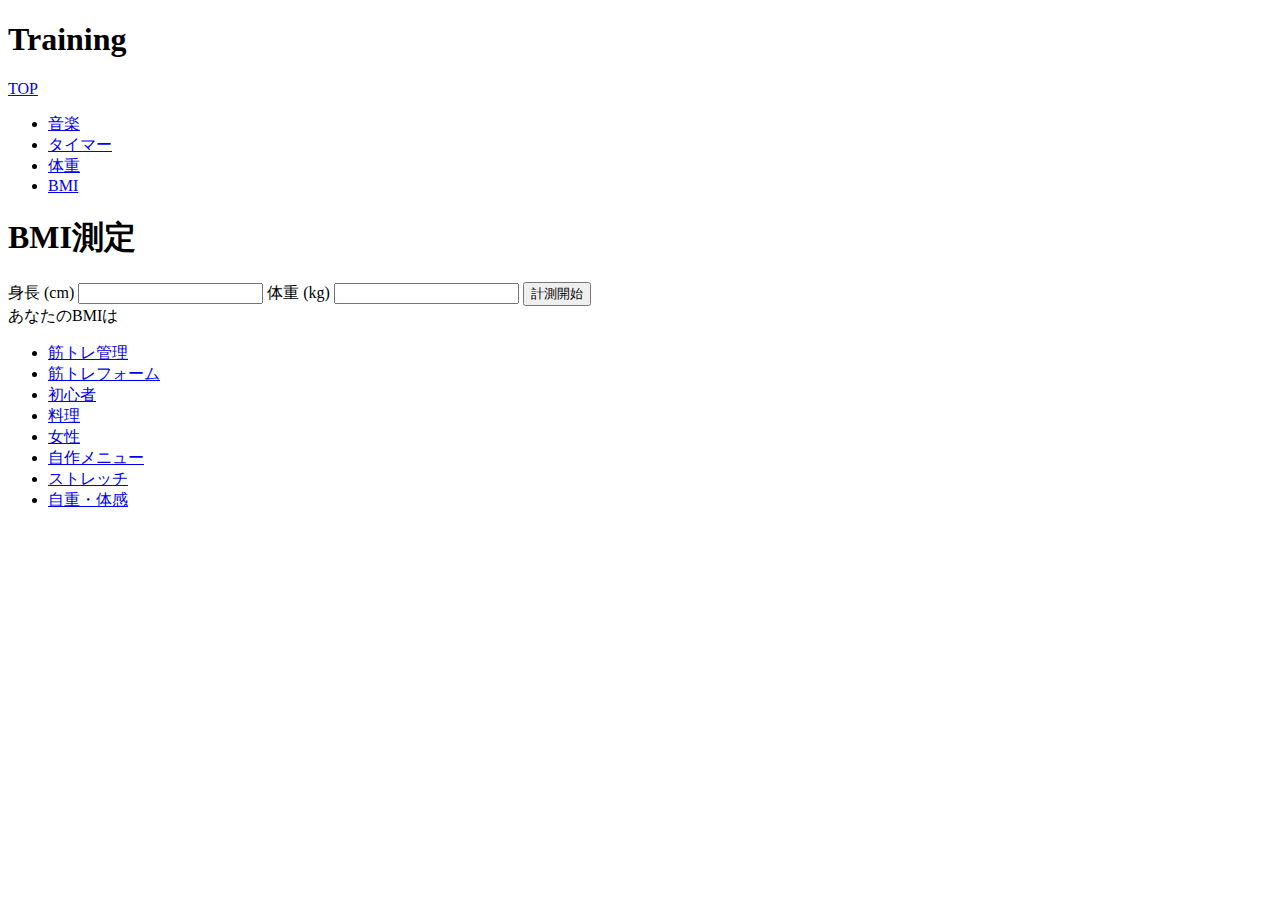
==== BMI.html @ 86fb7d94 "Add files via upload" ====
<!DOCTYPE html>
<html lang="ja">
<head>
    <meta charset="UTF-8">
    <meta name="viewport" content="width=device-width, initial-scale=1.0">
    <script src="//code.jquery.com/jquery-1.12.1.min.js"></script>
    <link rel="stylesheet" href="style.css">
    <title>BMI測定</title>
</head>
<body>
    <header>
        <h1>Training<span></span></h1>
        <div class="head_top_btn"><a href="index.html">TOP</a></div>
        <div class="hunbarger">
            <div class="pan"></div>
            <div class="meet"></div>
            <div class="pan"></div>
        </div>
    </header>
    <main>
        <ul class="top_menu">
            <li><a href="#" class="current">音楽</a></li>
            <li><a href="#">タイマー</a></li>
            <li><a href="#">体重</a></li>
            <li><a href="BMI.html">BMI</a></li>
            <span></span>
        </ul>

        <h1 class="BMI_h1">BMI測定</h1>
        <div class="BMI_main_content">
            <label for="height">身長 (cm)</label>
            <input id="height" type="text" value="">
            <label for="weight">体重 (kg)</label>
            <input id="weight" type="text" value="">
            <input id="button-submit" type="submit" value="計測開始">
            <div class="BMI">
                あなたのBMIは
            </div>
            <div id="bmi-output"></div>
        </div>

        <ul class="ul_p">
            <div class="li_1">
                <li class="li_c strong_li_c"><a href="strong.html" class="strong_weight">筋トレ管理</a></li>            
            </div>
            <div class="li_1">
                <li class="li_c form_li_c"><a href="form.html" class="form_form">筋トレフォーム</a></li>                
            </div>
            <div class="li_1">
                <li class="li_c biggner_li_c"><a href="biggner.html" class="biggner_biggner">初心者</a></li>         
            </div>
            <div class="li_1">
                <li class="li_c cook_li_c"><a href="cook.html" class="cook_li">料理</a></li>                
            </div>
            <div class="li_1">
                <li class="li_c woman_li_c"><a href="woman.html" class="woman_woman">女性</a></li>               
            </div>
            <div class="li_1">
                <li class="li_c origin_li_c"><a href="origin.html" class="origin_origin">自作メニュー</a></li>               
            </div>
            <div class="li_1">
                <li class="li_c stretch_li_c"><a href="stretch.html" class="stretch stretch_stretch">ストレッチ</a></li>               
            </div>
            <div class="li_1">
                <li class="li_c own_wg_li_c"><a href="own_wg.html" class="own_wg own_wg_own_wg">自重・体感</a></li>
            </div>
    </ul>
    </main>

    <p class="fi"></p>


    <script src="BMI.js"></script>
    <script src="main.js"></script>
    <script src="jq.js"></script>

</body>
</html>
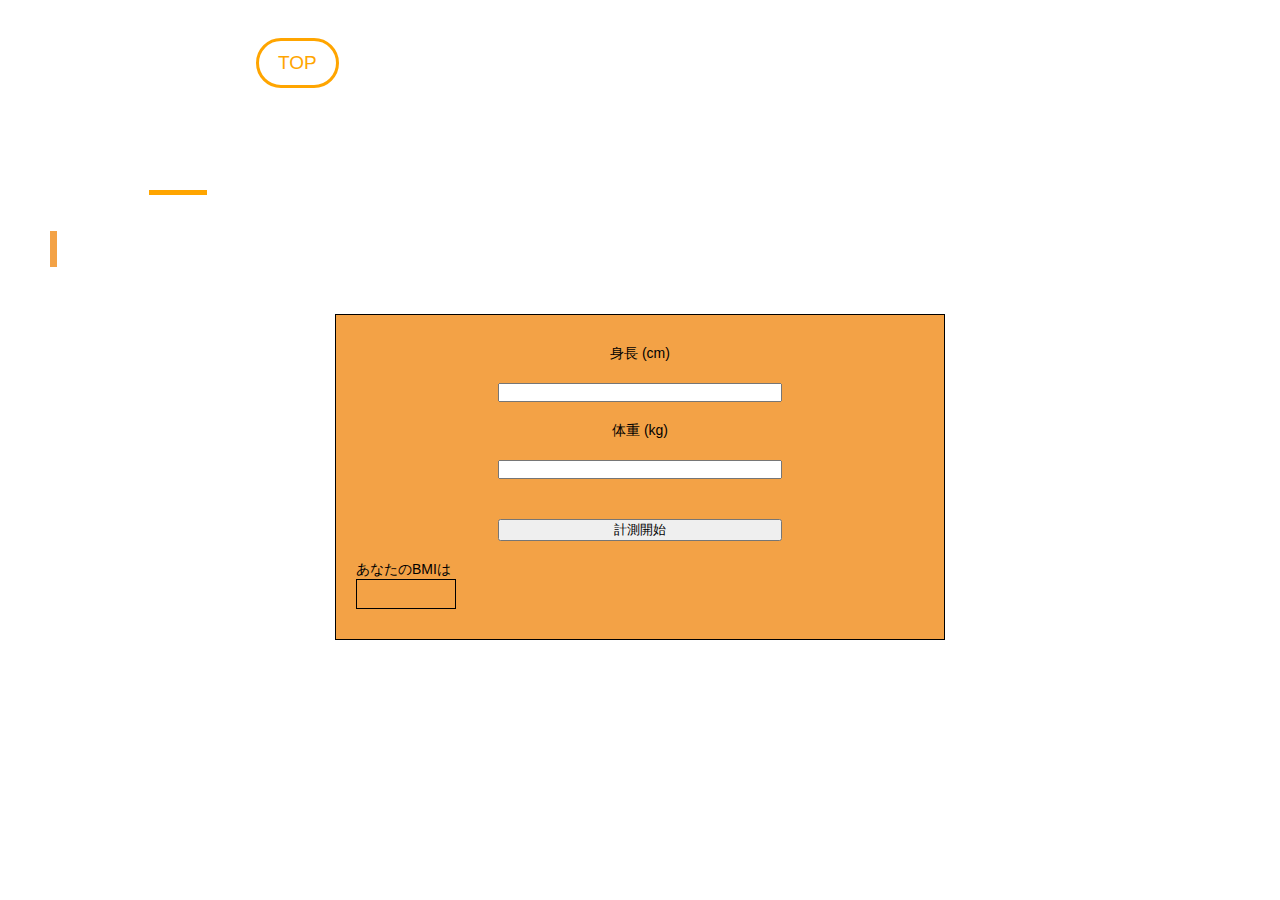
==== commit 15109fca: "Add files via upload" ====
--- a/BMI.html
+++ b/BMI.html
@@ -4,6 +4,7 @@
     <meta charset="UTF-8">
     <meta name="viewport" content="width=device-width, initial-scale=1.0">
     <script src="//code.jquery.com/jquery-1.12.1.min.js"></script>
+    <link rel="stylesheet" href="https://miyatashuuya.github.io/portfolio.github.io/style.css"/>
     <link rel="stylesheet" href="style.css">
     <title>BMI測定</title>
 </head>
--- a/style.css
+++ b/style.css
@@ -0,0 +1,1317 @@
+
+/* レスポンシブ　対応 */
+
+@media screen and (max-width: 800px) {
+* {
+    padding: 0;
+    margin: 0;
+    box-sizing: border-box;
+}
+.fi {
+    width: 100%;
+    height: 100vh;
+    background-image: url(images/DSC_6029.jpg);
+    background-size: cover;
+    position: fixed;
+    z-index: -3;
+    /* padding-bottom: 400px; */
+}
+
+ul {
+    list-style: none;
+}
+
+.ul_p {
+    list-style: none;
+    display: flex;
+    /* margin-right: 700px; */
+    flex-wrap: wrap;
+    /* clip-path: circle(100px at 0% -50%);
+    -webkit-clip-path: circle(100px at 0% -50%); */
+    transition: all .45s ease-in-out;
+    transform: translateX(-100%);
+    background: #fff;
+    justify-content: center;
+    list-style: none;
+    opacity: 0;
+    position: absolute;
+    top: 180px;
+    left: 0;
+    right: 0;
+    background: #666;
+    width: 100%;
+    /* 仮のpadding */
+    /* padding-bottom: 100%; */
+    padding-bottom: 30px;
+}
+
+.open {
+    /* clip-path: circle(1400px at 100% );
+    -webkit-clip-path: circle(1400px at 90%); */
+    transform: translateY(0);
+    opacity: 1;
+    display: flex;
+    justify-content: center;
+    width: 100%;
+}
+.ul_p > .li_1 > .li_c > a {
+    text-decoration: none;
+    color: #fff;
+    letter-spacing: 0;
+    font-size: 15px;
+    font-weight: bold;
+}
+
+header {
+    /* 後でコメントアウトを解除する */
+    position: absolute;
+    top: 0;
+    left: 0;
+    right: 0;
+    z-index: 2;
+}
+
+header h1 {
+    /* background: rgb(255, 136, 0); */
+    color: #fff;
+    height: 13vh;
+    display: flex;
+    align-items: center;
+    justify-content: flex-start;
+    padding-left: 50px;
+    font-size: 35px;
+}
+
+header > h1 > span {
+    font-size: 20px;
+    display: flex;
+    margin-top: auto;
+    margin-bottom: 25px;
+    color: #fff;
+}
+
+.head_top_btn {
+    position: absolute;
+    top: 2rem;
+    right: 5.5rem; 
+}
+.head_top_btn a {
+    color: #fff;
+    text-decoration: none;
+    font-size: 19px;
+}
+
+/* ハンバーガー */
+header .hunbarger {
+    position: fixed;
+    top: 2rem;
+    right: 2rem;
+    width: 2rem;
+    height: 2rem;
+    cursor: pointer;
+    z-index: 2;
+    opacity: 1;
+    /* transform: translate(-5%,-50%); */
+}
+
+header .pan,.meet {
+    width: 100%;
+    height: 0.25rem;
+    content: "";
+    background: #fff;
+    margin: 5px 0;
+    opacity: 1;
+
+}
+/* ハンバーガー */
+
+
+/* メイン */
+body > main {
+    position: absolute;
+    width: 100%;
+    top: 0;
+    left: 0;
+    right: 0;
+    height: 0;
+}
+
+/* アニメーションヘッド */
+.top_menu {
+    display: flex;
+    justify-content: space-around;
+    margin: 70px auto 30px;
+    position: relative; 
+}
+.top_menu > li {
+    margin-top: 30px;
+    padding: 20px;
+}
+
+.top_menu a {
+    text-decoration:none; 
+    padding:10px; 
+    color:#fff; 
+}
+
+.top_menu span {
+    background:orange;
+     height:5px;
+     display:block;
+     position:absolute;
+     top: 90px;
+     width:50px;
+     left:0
+    }
+/* アニメーションヘッド */
+
+
+
+/* ul */
+.li_1 {
+    display: flex;
+    /* justify-content: space-around; */
+    height: 150px;
+    width: 150px;
+    margin: 10px;
+    align-items: center; 
+}
+
+.li_c > .cook_li {
+    background-image: url(images/food.webp);
+    background-size: 100% 100%;
+    background-repeat: no-repeat;
+    color: #fff;
+    letter-spacing: 10px;
+    font-size: 20px;
+}
+.li_c > .strong_weight {
+    background-image: url(images/kannri.webp);
+    background-size: 100% 100%;
+    background-repeat: no-repeat;
+    color: rgb(170, 255, 73);
+    letter-spacing: 10px;
+    font-size: 20px;
+}
+.li_c > .form_form {
+    background-image: url(images/form.webp);
+    background-size: 100% 100%;
+    background-repeat: no-repeat;
+    color: rgb(170, 255, 73);
+    letter-spacing: 10px;
+    font-size: 20px;
+}
+.li_c > .biggner_biggner {
+    background-image: url(images/biggner.webp);
+    background-size: 100% 100%;
+    background-repeat: no-repeat;
+    color: rgb(170, 255, 73);
+    letter-spacing: 10px;
+    font-size: 20px;
+}
+.li_c > .woman_woman {
+    background-image: url(images/woman.webp);
+    background-size: 100% 100%;
+    background-repeat: no-repeat;
+    color: rgb(170, 255, 73);
+    letter-spacing: 10px;
+    font-size: 30px;
+}
+.li_c > .origin_origin {
+    background-image: url(images/origin.webp);
+    background-size: 100% 100%;
+    background-repeat: no-repeat;
+    color: rgb(170, 255, 73);
+    letter-spacing: 10px;
+    font-size: 30px;
+}
+.li_c > .stretch_stretch {
+    background-image: url(images/stretch.webp);
+    background-size: 100% 100%;
+    background-repeat: no-repeat;
+    color: rgb(170, 255, 73);
+    letter-spacing: 10px;
+    font-size: 30px;
+}
+.li_c > .own_wg_own_wg {
+    background-image: url(images/zisaku.webp);
+    background-size: 100% 100%;
+    background-repeat: no-repeat;
+    color: rgb(170, 255, 73);
+    letter-spacing: 10px;
+    font-size: 30px;
+}
+
+.li_c {
+    background: rgb(255, 255, 255);
+    margin-top: 30px;
+    text-align: center;
+    display: flex;
+    flex-direction: column;
+    justify-content: center;
+    width: 100%;
+    height: 100%;
+}
+
+.ul_p a {
+    text-decoration: none;
+    width: 170px;
+    height: 150px;
+    position: relative;
+    display: flex;
+    flex-direction: column;
+    align-items: center;
+    justify-content: flex-end;
+    font-size: 19px;
+    padding-right: 10px;
+    
+}
+/* ul */
+.index_h1 {
+    text-align: center;
+    color:rgb(255, 136, 0);
+}
+
+.index_title_h2 {
+    position: relative;
+    margin: 30px 0 30px 25px;
+    color: #fff;
+    letter-spacing: 1px;
+    font-weight: 100;
+}
+.index_title_h2::before {
+    content: "";
+    width: 6px;
+    height: 27px;
+    background: rgb(255, 136, 0);
+    position: absolute;
+    top: 3px;
+    left: -10px;
+}
+
+.strong_h2 {
+    color: #fff;
+}
+
+.index_content > p {
+    padding:17px ;
+    background:rgba(247, 132, 0, 0.527);
+    color: #fff;
+    width:85%;
+    margin: 50px auto;
+    border-radius: 10px;
+    border: 0px solid;
+    box-shadow: 0px 0px 20px 0px rgb(255 145 0);}
+
+
+/* strong.html */
+
+.strong_P {
+    background: #aaa;
+    width: 80%;
+    height: 300px;
+    margin: 100px auto 0;
+    padding: 30px 0 0;
+    border-radius:10px;
+    display: flex;
+    flex-direction: column;
+    align-items: center;
+}
+.strong_P span {
+    font-size:19px;
+}
+
+.strong_h2::before {
+    content: "";
+    width: 6px;
+    height: 27px;
+    background: rgb(255, 136, 0);
+    position: absolute;
+    top: 3px;
+    left: -10px;
+}
+.strong_h2 {
+    margin-left: 30px;
+    position: relative;
+    display: block;
+    width: 170px;
+}
+
+/* strong.html */
+
+/* form.html */
+.form_h2::before {
+    content: "";
+    width: 6px;
+    height: 27px;
+    background: rgb(255, 136, 0);
+    position: absolute;
+    top: 3px;
+    left: -10px;
+}
+.form_h2 {
+    margin-left: 30px;
+    position: relative;
+    display: block;
+    width: 240px;
+    color: #fff;
+}
+
+.sample > .aaa {
+    width: 60vw;
+    height: 200px;
+    background: #fff;;
+    margin: 30px 30px;
+    border: 1px solid #000
+}
+
+.form_flex {
+    display: flex;
+}
+
+.form_ul > p {
+    border-bottom: 1px solid #fff;
+    padding-bottom: 10px;
+    margin: 25px 0 40px;
+    color:rgb(243, 162, 70);
+}
+
+.form_ul {
+    color: #fff;
+}
+
+.form_side_nav .form_li a {
+    text-decoration: none;
+    color: #fff;
+    border: 1px solid ;
+    padding: 5px 15px;
+    display: flex;
+    justify-content: flex-start;
+    background: #aaa;
+}
+/* .form_side_nav .form_li a:hover {
+    background: #fff;
+    color: orange;
+} */
+.form_side_nav .form_li a:active {
+    background:  rgb(255, 136, 0);
+    color: #fff;
+}
+
+.form_side_nav .form_li {
+    margin: 25px 5px;
+}
+
+/* form.html */
+
+/* biggner.html */
+.biggner_h2 {
+    margin-left: 30px;
+    position: relative;
+    display: block;
+    width: 400px;
+    color: #fff;
+}
+.biggner_h2::before {
+    content: "";
+    width: 6px;
+    height: 27px;
+    background: rgb(255, 136, 0);
+    position: absolute;
+    top: 3px;
+    left: -10px;
+}
+
+.biggner_main > .main_p{
+    letter-spacing: 1px;
+    text-align: center;
+    padding: 40px;
+    color: #fff;
+    border: none;
+    border-radius: 5px;
+    box-shadow: 0px 0px 20px 0px rgb(255 145 0);
+    width: 80vw;
+    background:rgba(247, 132, 0, 0.527);
+    margin: 40px auto 0;
+}
+.biggner_main > .main_p > span {
+    color: red;
+    font-size: 19px;
+    background: linear-gradient(transparent 50%, yellow 50%);
+}
+
+.biggner_main .sb_p {
+    letter-spacing: 1px;
+    text-align: center;
+    padding: 40px;
+    color: #fff;
+    border: none;
+    border-radius: 5px;
+    width: 80vw;
+    background:rgba(247, 132, 0, 0.527);
+    margin: 40px auto 0;
+}
+/* biggner.html */
+
+
+/* cook.html */
+
+.cook_content > h2 {
+    margin-left: 30px;
+    position: relative;
+    display: block;
+    width: 400px;
+    color: #fff;
+}
+.cook_content > h2::before {
+    content: "";
+    width: 6px;
+    height: 27px;
+    background: rgb(255, 136, 0);
+    position: absolute;
+    top: 3px;
+    left: -10px;
+}
+
+.gen_zou_flex {
+    display: flex;
+    flex-direction: column;
+    margin-top: 30px;
+}
+
+.cook_a {
+    margin: 40px 40px 40px 50px;
+}
+
+.gen_zou_flex > .cook_a > a  {
+    text-decoration: none;
+    color: #fff;
+    font-size: 18px;
+    font-weight: 100;
+}
+
+/* cook.html */
+
+
+/* BMI */
+* {
+    color: #000;
+}
+
+.BMI_h1 {
+    color: #fff;
+    margin-left: 35px;
+    margin-bottom: 50px;
+    position: relative;
+}
+.BMI_h1::before {
+    content: "";
+    width: 7px;
+    height: 36px;
+    background:rgb(243, 162, 70);
+    position: absolute;
+    top: 5px;
+    left:-15px;
+}
+main {
+    color: #000;
+}
+.BMI_main_content {
+    display: flex;
+    flex-direction: column;
+    border: 1px solid;
+    background:rgb(243, 162, 70);
+    width: 80%;
+    padding: 30px 20px;
+    margin: 0 auto;
+}
+.BMI_main_content > label {
+    color: #000;
+}
+.BMI_main_content > input {
+    margin: 20px;
+
+}
+.BMI_main_content > .BMI {
+    color: #000;
+}
+.BMI_main_content > #bmi-output {
+    border: 1px solid;
+    height: 30px;
+    padding: 3px 10px;
+    width: 100px;
+}
+
+/* BMI */
+
+/* 音楽 */
+header > .music {
+    position: absolute;
+    top: -50px;
+    width: 100%;
+}
+
+.music > .music_c > iframe{
+    height: 80%;
+    width:40%;
+    margin: 30px 10px 50px 60px;
+    border: 1px solid #000;
+}
+/* 音楽 */
+
+/* 診断 */
+
+
+
+body {
+    background-image: url(images/https://raw.githubusercontent.com/miyatashuuya/portfolio.github.io/main/th__MG_9484_new.webp);
+    background-size: cover;
+    font-size: 14px;
+    font-family: Verdana, sans-serif;
+  }
+  
+  .container {
+    width: 450px;
+    margin: 100px auto;
+    background:#aaa;
+    padding: 16px;
+    position: relative;
+  }
+  h1 {
+    color: #fff;
+  }
+  
+  #question {
+    margin-bottom: 16px;
+    font-weight: bold;
+  }
+  
+  #choices {
+    list-style: none;
+    padding: 0;
+    margin-bottom: 16px;
+  }
+  
+  #choices > li {
+    border: 1px solid #ccc;
+    border-radius: 4px;
+    padding: 10px;
+    margin-bottom: 10px;
+    cursor: pointer;
+    user-select: none;
+  }
+  
+  /* #choices > li:hover {
+    background: #f8f8f8;
+  } */
+  
+  #choices > li.good {
+    background: #ee5353;
+    border-color: #ff0000;
+    color: #fff;
+    font-weight: bold;
+  }
+  #choices > li.great {
+    background: #ee5353;
+    border-color: #ff0000;
+    color: #fff;
+    font-weight: bold;
+  }
+  
+  #choices > li.oh_my {
+    background: #ee5353;
+    border-color: #ff0000;
+    color: #fff;
+    font-weight: bold;
+  }
+  #choices > li.parfect {
+    background: #ee5353;
+    border-color: #ff0000;
+    color: #fff;
+    font-weight: bold;
+  }
+  
+  #choices > li.good::after {
+    content: '...Good!';
+  }
+  #choices > li.great::after {
+    content: '...Great!';
+  }
+  
+  #choices > li.oh_my::after {
+    content: '...Oh MyGod!';
+  }
+  
+  #choices > li.parfect::after {
+    content: '...You Can Do It!';
+  }
+  
+  #btn, #result > a {
+    background: #3498db;
+    padding: 8px;
+    border-radius: 4px;
+    cursor: pointer;
+    text-align: center;
+    color: #fff;
+    box-shadow: 0 4px 0 #2880b9;
+  }
+  
+  #btn.disabled {
+    background: #ccc;
+    box-shadow: 0 4px 0 #bbb;
+    opacity: 0.7;
+  }
+  
+  #result {
+    position: absolute;
+    width: 300px;
+    background: #fff;
+    padding: 30px;
+    box-shadow: 0 4px 8px rgba(0, 0, 0, 0.2);
+    top: 50px;
+    left: 0;
+    right: 0;
+    margin: 0 auto;
+    border-radius: 4px;
+    text-align: center;
+    transition: 0.4s;
+  }
+  
+  #result.hidden {
+    transform: translateY(-600px);
+  }
+  
+  #result > p {
+    font-size: 24px;
+  }
+  
+  #result > a {
+    display: block;
+    text-decoration: none;
+  }
+
+  
+  
+/* 診断 */
+
+}
+/* レスポンシブ　対応 */
+
+
+/* 800以上 */
+@media screen and (min-width: 800px) {
+    
+* {
+    padding: 0;
+    margin: 0;
+    box-sizing: border-box;
+}
+
+/* ul */
+ul {
+    list-style: none;
+}
+
+.ul_p {
+    position: absolute;
+    top: 3.5rem;
+    left: 10rem;
+    display: flex;
+    justify-content: center;
+    width: 100%;
+    background-repeat: no-repeat;
+    background-size: cover;
+}
+
+.ul_p a {
+    width: 100%;
+    position: relative;
+    display: flex;
+    flex-direction: column;
+    align-items: center;
+    justify-content: flex-end;
+    font-size: 13px;
+    font-weight: 600;
+    text-decoration: none;
+    color: #fff;
+    padding: 5px 25px;
+}
+.ul_p a:hover {
+    background: #fff;
+    color: orange;
+}
+
+.li_1 {
+    display: flex;
+    align-items: center;
+    border-right: 1px solid #fff;
+
+}
+.strong_li_c {
+    border-left: 1px solid #fff;
+
+}
+
+.li_c {
+    /* margin-top: 30px; */
+    text-align: center;
+    display: flex;
+    justify-content: center;
+}
+/* ul */
+
+
+header h1 {
+    color: #fff;
+    height: 13vh;
+    display: flex;
+    align-items: center;
+    justify-content: flex-start;
+    padding-left: 50px;
+    font-size: 35px;
+    z-index: 2;
+    position: absolute;
+    top: 1rem;
+    left:1rem;
+}
+
+header > h1 > span {
+    font-size: 20px;
+    display: flex;
+    margin-top: auto;
+    margin-bottom: 25px;
+    color: #fff;
+}
+
+.head_top_btn {
+    position: absolute;
+    top: 3.3rem;
+    left: 16rem;
+    z-index: 2;
+}
+.head_top_btn a {
+    color: orange;
+    text-decoration: none;
+    font-size: 19px;
+    border-radius: 50px;
+    border: 3px solid;
+    padding: 0.6em 1.0em;
+}
+.head_top_btn a:hover {
+    background: orange;
+    color: #fff;
+    border: 3px solid #fff;;
+}
+
+
+
+/* メイン */
+body > main {
+    background-position: center center;
+    background-repeat: no-repeat;
+    background-size: cover;
+    /* background-image: url(images/DSC_6029.jpg); */
+    position: absolute;
+    width: 100%;
+    top: 0;
+    left: 0;
+    right: 0;
+    padding: 30px;
+}
+
+/* アニメーションヘッド */
+.top_menu {
+    list-style: none;
+    display: flex;
+    justify-content: space-around;
+    margin: 70px auto 30px;
+    position: relative; 
+    /* background: #fff; */
+}
+.top_menu > li {
+    margin-top: 30px;
+    padding: 20px;
+    font-size: 19px;
+}
+
+.top_menu a {
+    text-decoration:none; 
+    padding:10px; 
+    color:#fff; 
+}
+
+.top_menu span {
+    background:orange;
+     height:5px;
+     display:block;
+     position:absolute;
+     top: 90px;
+     width:50px;
+     left:0
+    }
+/* アニメーションヘッド */
+
+
+.index_h1 {
+    text-align: center;
+    color:rgb(255, 136, 0);
+}
+
+.index_title_h2 {
+    position: relative;
+    margin: 20px 0 0px 80px;
+    color: #fff;
+    letter-spacing: 1px;
+    font-weight: 700;
+    font-size: 2.1rem;
+}
+.index_title_h2::before {
+    content: "";
+    width: 6px;
+    height: 47px;
+    background: rgb(255, 136, 0);
+    position: absolute;
+    top: 3px;
+    left: -15px;
+}
+
+.index_content > p {
+    width: 50%;
+    padding:30px ;
+    background:rgba(247, 132, 0, 0.527);
+    color: #fff;
+    width:85%;
+    /* margin: 50px auto; */
+    margin:  auto;
+    /* border-radius: 10px; */
+    /* border: 0px solid; */
+    /* box-shadow: 0px 0px 20px 0px rgb(255 145 0); */
+}
+
+.index_content >.index_title_p {
+    width: 70%;
+    margin-top: 20px;
+    /* border-radius: 10px;  */
+    border-top: 10px solid;
+    border-left: 10px solid;
+    border-right: 10px solid;
+    /* box-shadow: 0px 0px 20px 0px rgb(255 145 0); */
+}
+.index_content >.index_title_p2 {
+    border-left: 10px solid;
+    border-right: 10px solid;
+    width: 70%;
+
+}
+.index_content >.index_title_p3 {
+    border-left: 10px solid;
+    border-right: 10px solid;
+    border-bottom: 10px solid;
+    margin-bottom: 100px;
+    width: 70%;
+
+    /* margin-bottom: 50px; */
+}
+
+
+/* strong.html */
+
+
+.strong_h2::before {
+    content: "";
+    width: 6px;
+    height: 27px;
+    background: rgb(255, 136, 0);
+    position: absolute;
+    top: 3px;
+    left: -10px;
+}
+.strong_h2 {
+    margin-left: 30px;
+    position: relative;
+    display: block;
+    width: 170px;
+}
+
+/* strong.html */
+
+/* form.html */
+.form_h2::before {
+    content: "";
+    width: 6px;
+    height: 35px;
+    background: rgb(255, 136, 0);
+    position: absolute;
+    top: 3px;
+    left: -10px;
+}
+.form_h2 {
+    margin-left: 30px;
+    padding-left: 10px;
+    position: relative;
+    display: block;
+    width: 240px;
+    font-size: 27px;
+    color: #fff;
+}
+
+.form_flex > .sample {
+    display: flex;
+    flex-wrap: wrap;
+    margin-top: 50px;
+    margin-left: 60px;
+    width: 70vw;
+}
+
+.sample > .aaa {
+    width: 40%;
+    height: 30%;
+    margin: 10px 20px;
+}
+
+.form_flex {
+    display: flex;
+}
+
+.form_ul > p {
+    padding-bottom: 10px;
+    padding-top: 10px;
+    margin: 25px 0 40px;
+    text-align: center;
+    color:#fff;
+}
+
+.form_ul {
+    list-style: none;
+    background: #aaaa;
+    margin-right: 100px;
+    padding-bottom: 5px;
+    margin-bottom: 100px;
+}
+
+.form_side_nav .form_li a {
+    text-decoration: none;
+    color: #fff;
+    border-bottom: 1px solid #fff;
+    display: flex;
+    justify-content: flex-start;
+}
+.form_side_nav .form_li a:hover {
+    background: #fff;
+    color: orange;
+}
+
+.form_side_nav .form_li a:active {
+    background:  rgb(255, 136, 0);
+    color: #fff;
+}
+
+.form_side_nav .form_li {
+    margin: 10px;
+    width: 150px;
+    padding: 3px;
+}
+
+/* form.html */
+
+
+/* biggner.html */
+.biggner_h2 {
+    margin-left: 30px;
+    position: relative;
+    display: block;
+    width: 400px;
+    color: #fff;
+}
+.biggner_h2::before {
+    content: "";
+    width: 6px;
+    height: 27px;
+    background: rgb(255, 136, 0);
+    position: absolute;
+    top: 3px;
+    left: -10px;
+}
+
+.biggner_main > .main_p{
+    letter-spacing: 1px;
+    text-align: center;
+    padding: 40px;
+    color: #fff;
+    border: none;
+    border-radius: 5px;
+    box-shadow: 0px 0px 20px 0px rgb(255 145 0);
+    width: 80vw;
+    background:rgba(247, 132, 0, 0.527);
+    margin: 40px auto 0;
+}
+.biggner_main > .main_p > span {
+    color: red;
+    font-size: 19px;
+    background: linear-gradient(transparent 50%, yellow 50%);
+}
+
+.biggner_main .sb_p {
+    letter-spacing: 1px;
+    text-align: center;
+    padding: 40px;
+    color: #fff;
+    border: none;
+    border-radius: 5px;
+    width: 80vw;
+    background:rgba(247, 132, 0, 0.527);
+    margin: 40px auto 0;
+}
+/* biggner.html */
+
+
+/* cook.html */
+
+.cook_content > h2 {
+    margin-left: 30px;
+    position: relative;
+    display: block;
+    width: 400px;
+    color: #fff;
+}
+.cook_content > h2::before {
+    content: "";
+    width: 6px;
+    height: 27px;
+    background: rgb(255, 136, 0);
+    position: absolute;
+    top: 3px;
+    left: -10px;
+}
+
+.gen_zou_flex {
+    display: flex;
+    flex-direction: column;
+    margin-top: 30px;
+}
+
+.cook_a {
+    margin: 40px 40px 40px 50px;
+}
+
+.gen_zou_flex > .cook_a > a  {
+    text-decoration: none;
+    color: #fff;
+    font-size: 18px;
+    font-weight: 100;
+}
+
+/* cook.html */
+
+
+/* BMI */
+* {
+    color: #000;
+}
+
+.BMI_h1 {
+    color: #fff;
+    margin-left: 35px;
+    position: relative;
+    margin-bottom: 50px;
+
+}
+.BMI_h1::before {
+    content: "";
+    width: 7px;
+    height: 36px;
+    background:rgb(243, 162, 70);
+    position: absolute;
+    top: 5px;
+    left:-15px;
+}
+main {
+    color: #000;
+}
+.BMI_main_content {
+    display: flex;
+    flex-direction: column;
+    border: 1px solid;
+    background:rgb(243, 162, 70);
+    width: 50%;
+    padding: 30px 20px;
+    margin: 0 auto;
+}
+.BMI_main_content > label {
+    color: #000;   
+    margin: 0 auto;
+}
+
+
+.BMI_main_content > input {
+    margin: 20px auto;
+    width: 50%;
+}
+.BMI_main_content > .BMI {
+    color: #000;
+}
+.BMI_main_content > #bmi-output {
+    border: 1px solid;
+    height: 30px;
+    padding: 3px 10px;
+    width: 100px;
+}
+
+/* BMI */
+}
+
+/* 音楽 */
+header .music {
+    margin:350px 50px 0;
+    background-image: none;
+    display: flex;
+    flex-wrap: wrap;
+    width: 100vw;
+}
+.music > .music_c > iframe{
+    height: 150px;
+    width: 250px;
+    margin: 30px 20px;
+    border: 1px solid #000;
+}
+/* 音楽 */
+
+   
+
+body {
+    background-image: url(images/https://raw.githubusercontent.com/miyatashuuya/portfolio.github.io/main/th__MG_9484_new.webp);
+    background-size: cover;
+    font-size: 14px;
+    font-family: Verdana, sans-serif;
+  }
+  
+  .container {
+    display: flex;
+    flex-direction: column;
+    justify-content: center;
+    width: 67%;
+    height: 400px;
+    border: 10px solid #fff;
+    border-radius: 50px;
+    margin: 200px auto 100px;
+    background:#aaa;
+    padding: 16px;
+    position: relative;
+  }
+
+  #question {
+      text-align: center;
+    margin-bottom: 16px;
+    font-size: 22px;
+    font-weight: 100;
+  }
+  
+  #choices {
+    display: flex;
+    flex-direction: column;
+    justify-content: space-around;
+    list-style: none;
+    padding: 0;
+    margin-bottom: 16px;
+  }
+  
+  #choices > li {
+    border: 1px solid #fff;
+    background: #fff;
+    border-radius: 5px;
+    padding: 10px 10px;
+    margin-bottom: 10px;
+    cursor: pointer;
+    user-select: none;
+  }
+  
+  #choices > li.good {
+    background: #ee5353;
+    border-color: #ff0000;
+    color: #fff;
+    font-weight: bold;
+  }
+  #choices > li.great {
+    background: #ee5353;
+    border-color: #ff0000;
+    color: #fff;
+    font-weight: bold;
+  }
+  
+  #choices > li.oh_my {
+    background: #ee5353;
+    border-color: #ff0000;
+    color: #fff;
+    font-weight: bold;
+  }
+  #choices > li.parfect {
+    background: #ee5353;
+    border-color: #ff0000;
+    color: #fff;
+    font-weight: bold;
+  }
+  
+  #choices > li.good::after {
+    content: '...Good!';
+  }
+  #choices > li.great::after {
+    content: '...Great!';
+  }
+  
+  #choices > li.oh_my::after {
+    content: '...Oh MyGod!';
+  }
+  
+  #choices > li.parfect::after {
+    content: '...You Can Do It!';
+  }
+  
+  #btn, #result > a {
+    background: rgb(250, 129, 129);
+    border-radius: 50px ;
+    box-shadow: 0 4px 0 rgba(253, 73, 73, 0.788);
+    padding: 8px;
+    cursor: pointer;
+    text-align: center;
+    color: #fff;
+    width: 30%;
+    margin: 0 auto;
+    /* height: 50px; */
+  }
+  
+  #btn.disabled {
+    background: #ccc;
+    box-shadow: 0 4px 0 #bbb;
+    opacity: 0.7;
+  }
+  
+  #result {
+    position: absolute;
+    width: 300px;
+    background: #fff;
+    padding: 30px;
+    box-shadow: 0 4px 8px rgba(0, 0, 0, 0.2);
+    top: 50px;
+    left: 0;
+    right: 0;
+    margin: 0 auto;
+    border-radius: 4px;
+    text-align: center;
+    transition: 0.4s;
+  }
+  
+  #result.hidden {
+    transform: translateY(-600px);
+  }
+  
+  #result > p {
+    font-size: 24px;
+  }
+  
+  #result > a {
+    display: block;
+    text-decoration: none;
+  }
+
+  
+  